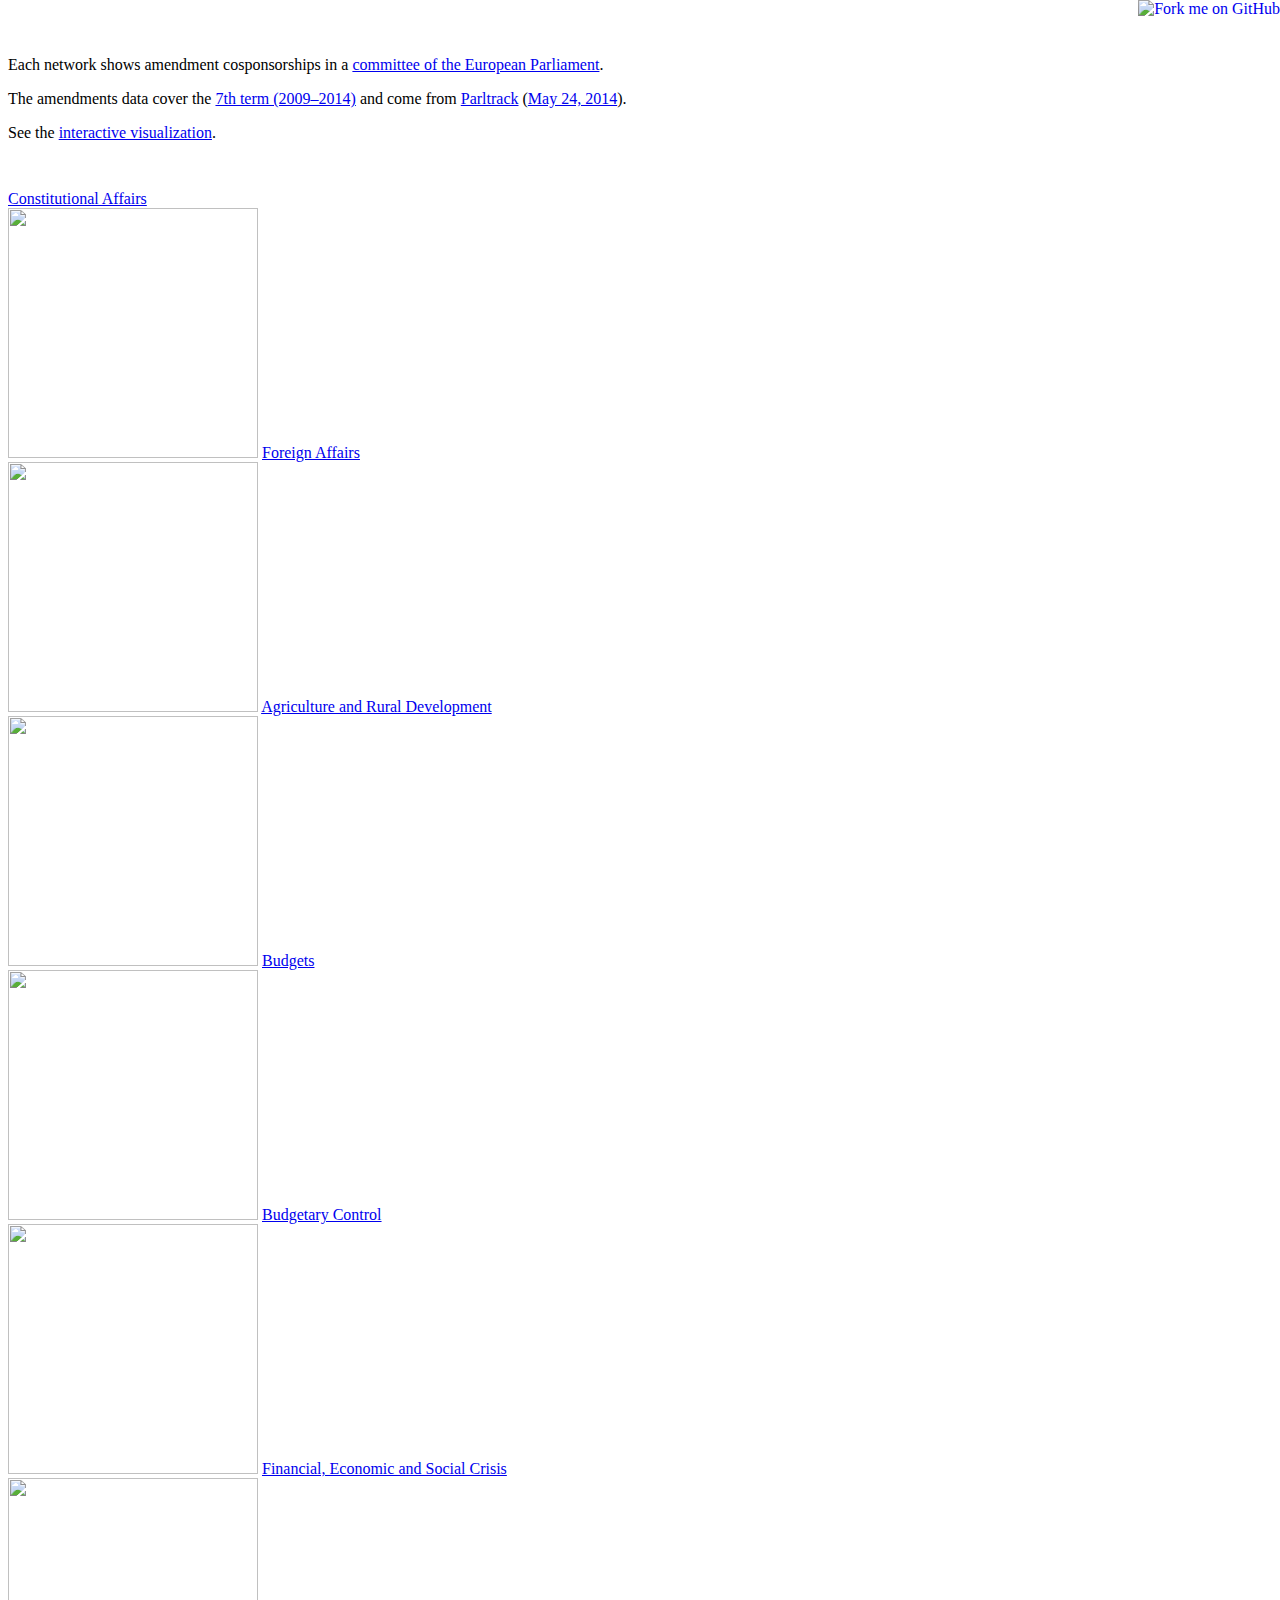
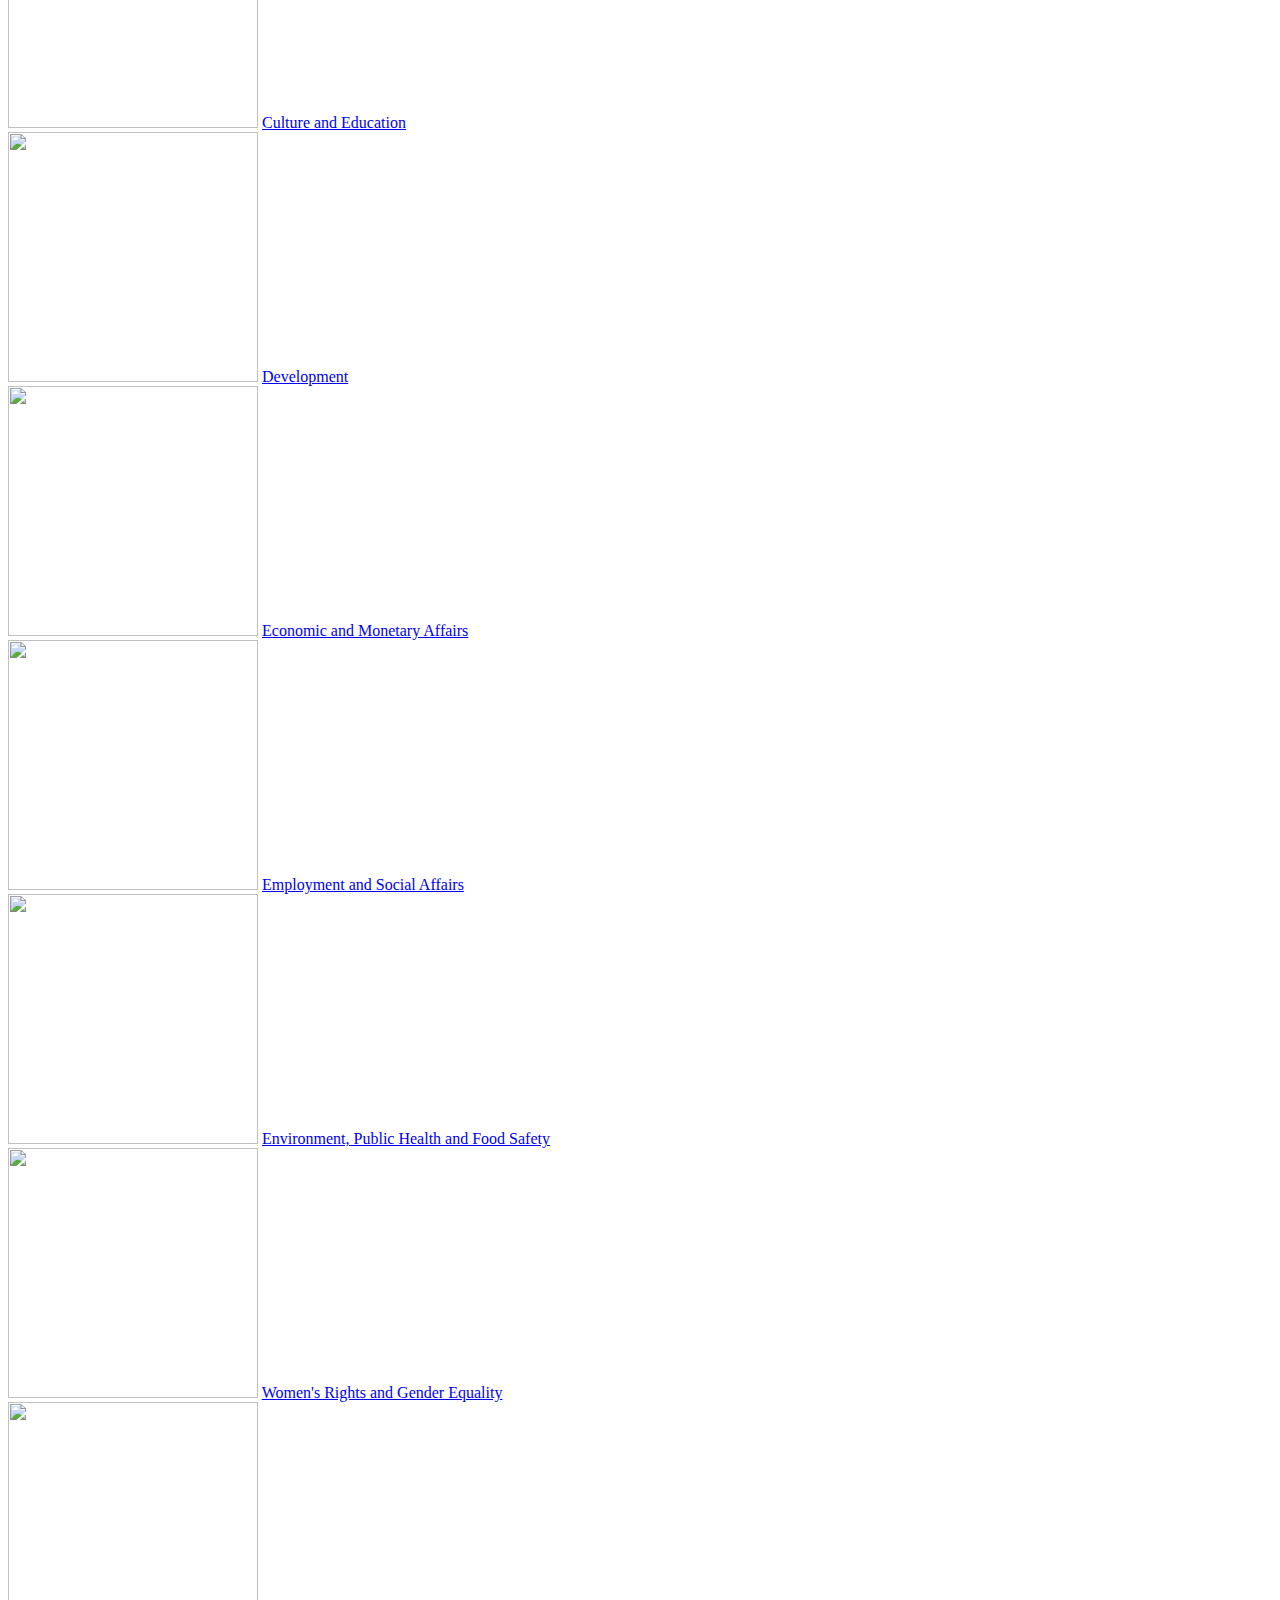
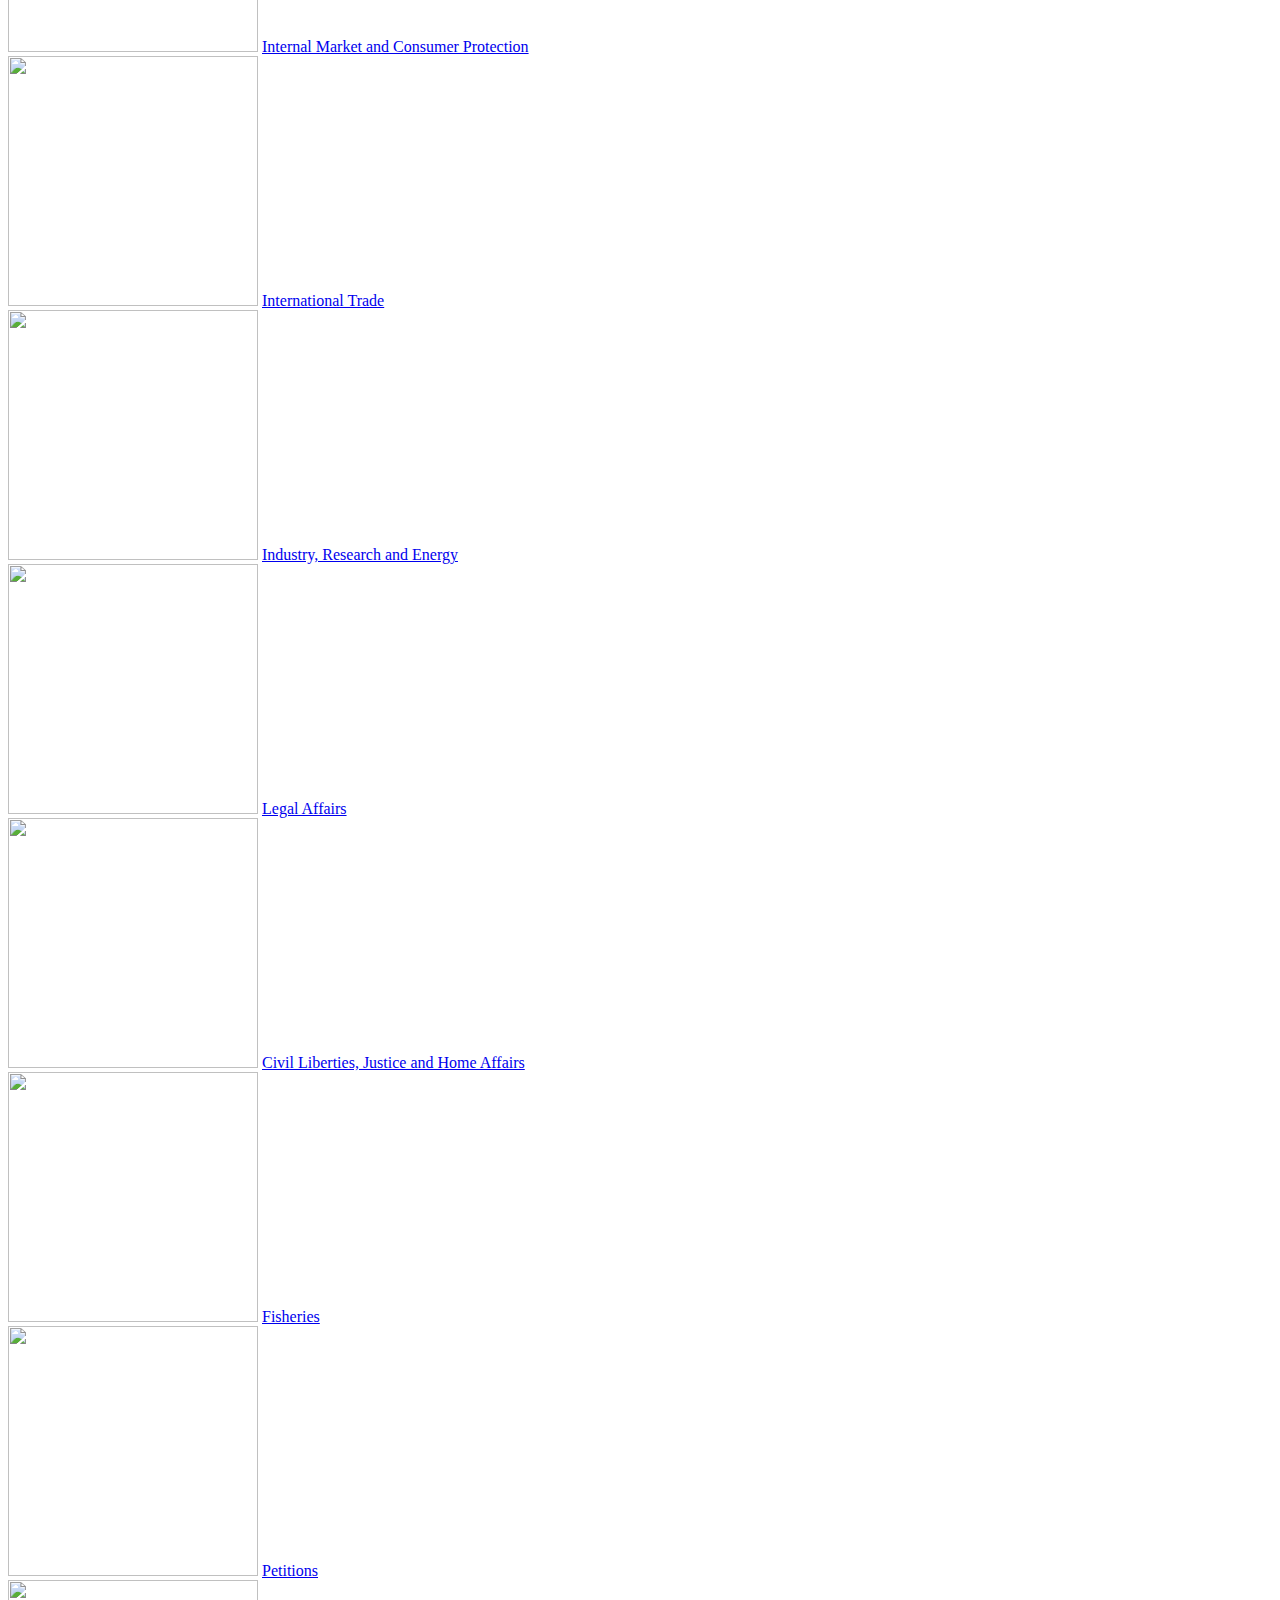
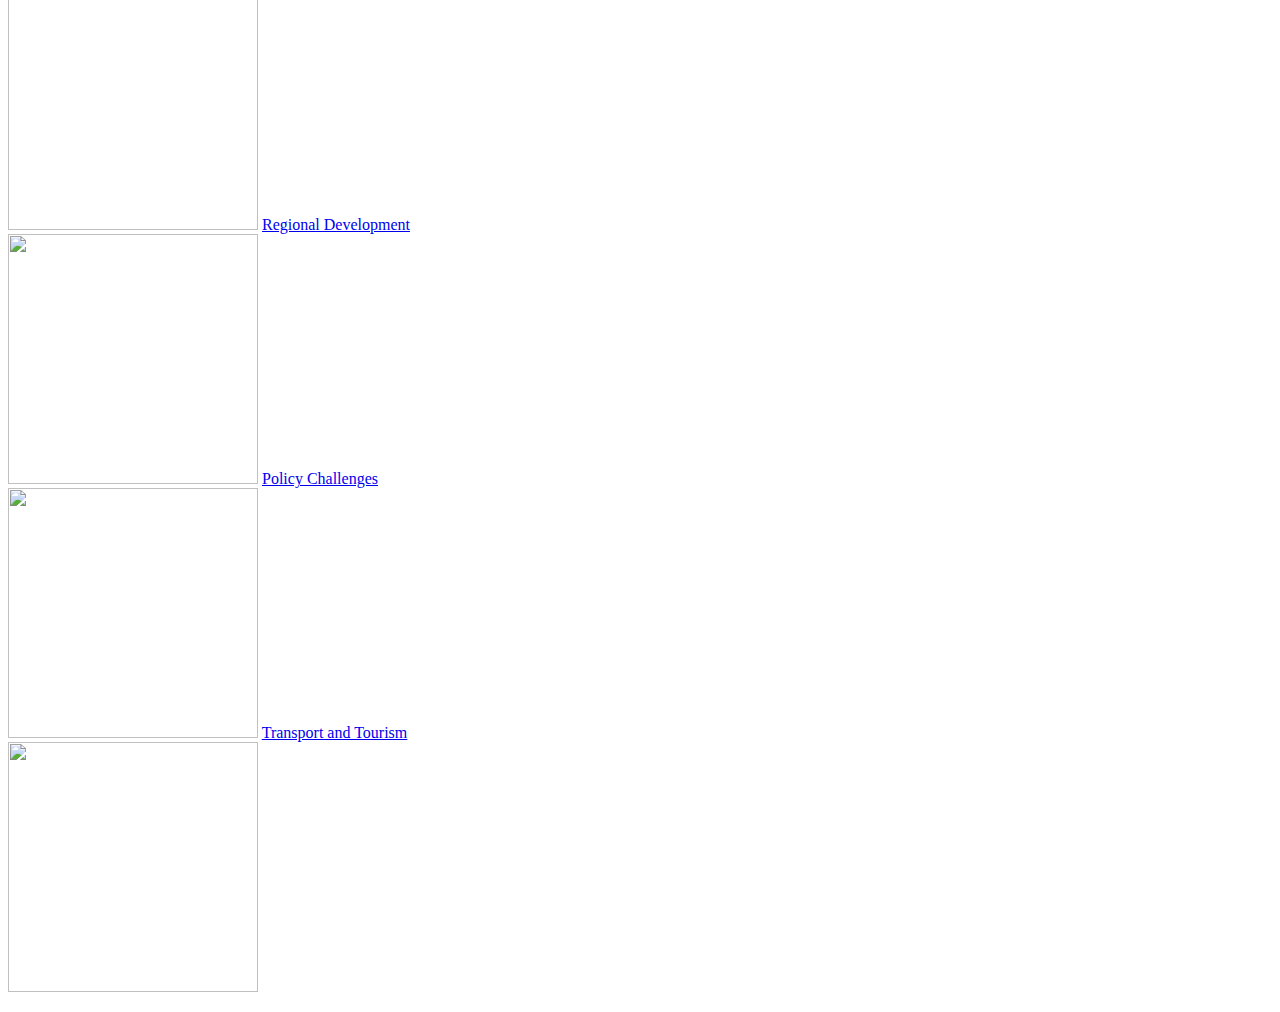
==== app/plots.html @ 253f2f40 "app" ====
<!doctype html>

<html lang="en">
<head>
  <meta charset="utf-8">
  <title>epam</title>
  <meta name="author" content="François Briatte">
  <link href='http://fonts.googleapis.com/css?family=Roboto:400,300,700,500' rel='stylesheet' type='text/css'>
  <link href='/assets/plots.css' rel='stylesheet' type='text/css'>
</head>

<body style="padding-top:2em;">
  
  <p>
    Each network shows amendment cosponsorships in a <a href="http://www.europarl.europa.eu/committees/en/full-list.html">committee of the European Parliament</a>.
  </p>
  
  <p>
    The amendments data cover the <a href="http://www.europarl.europa.eu/meps/en/full-list.html?filter=all&leg=7">7th term (2009–2014)</a> and come from <a href="http://parltrack.euwiki.org/">Parltrack</a> (<a href="http://parltrack.euwiki.org/dumps/">May 24, 2014</a>).
  </p>
  
  <p style="padding-bottom: 2em;">
    See the <a href="/epam">interactive visualization</a>.
  </p>

  <p>
    <a class='box' href='plots/AFCO.pdf'>Constitutional Affairs<br />
      <img width='250' height='250' src='plots/AFCO.jpg' /></a>
      
    <a class='box' href='plots/AFET.pdf'>Foreign Affairs<br />
      <img width='250' height='250' src='plots/AFET.jpg' /></a>
      
    <a class='box' href='plots/AGRI.pdf'>Agriculture and Rural Development<br />
      <img width='250' height='250' src='plots/AGRI.jpg' /></a>

    <a class='box' href='plots/BUDG.pdf'>Budgets<br />
      <img width='250' height='250' src='plots/BUDG.jpg' /></a>

    <a class='box' href='plots/CONT.pdf'>Budgetary Control<br />
      <img width='250' height='250' src='plots/CONT.jpg' /></a>

    <a class='box' href='plots/CRIS.pdf'>Financial, Economic and Social Crisis<br />
      <img width='250' height='250' src='plots/CRIS.jpg' /></a>

    <a class='box' href='plots/CULT.pdf'>Culture and Education<br />
      <img width='250' height='250' src='plots/CULT.jpg' /></a>

    <a class='box' href='plots/DEVE.pdf'>Development<br />
      <img width='250' height='250' src='plots/DEVE.jpg' /></a>

    <a class='box' href='plots/ECON.pdf'>Economic and Monetary Affairs<br />
      <img width='250' height='250' src='plots/ECON.jpg' /></a>

    <a class='box' href='plots/EMPL.pdf'>Employment and Social Affairs<br />
      <img width='250' height='250' src='plots/EMPL.jpg' /></a>

    <a class='box' href='plots/ENVI.pdf'>Environment, Public Health and Food Safety<br />
      <img width='250' height='250' src='plots/ENVI.jpg' /></a>

    <a class='box' href='plots/FEMM.pdf'>Women's Rights and Gender Equality<br />
      <img width='250' height='250' src='plots/FEMM.jpg' /></a>

    <a class='box' href='plots/IMCO.pdf'>Internal Market and Consumer Protection<br />
      <img width='250' height='250' src='plots/IMCO.jpg' /></a>
    
    <a class='box' href='plots/INTA.pdf'>International Trade<br />
      <img width='250' height='250' src='plots/INTA.jpg' /></a>

    <a class='box' href='plots/ITRE.pdf'>Industry, Research and Energy<br />
      <img width='250' height='250' src='plots/ITRE.jpg' /></a>
    
    <a class='box' href='plots/JURI.pdf'>Legal Affairs<br />
      <img width='250' height='250' src='plots/JURI.jpg' /></a>

    <a class='box' href='plots/LIBE.pdf'>Civil Liberties, Justice and Home Affairs<br />
      <img width='250' height='250' src='plots/LIBE.jpg' /></a>
    
    <a class='box' href='plots/PECH.pdf'>Fisheries<br />
      <img width='250' height='250' src='plots/PECH.jpg' /></a>

    <a class='box' href='plots/PETI.pdf'>Petitions<br />
      <img width='250' height='250' src='plots/PETI.jpg' /></a>

    <a class='box' href='plots/REGI.pdf'>Regional Development<br />
      <img width='250' height='250' src='plots/REGI.jpg' /></a>

    <a class='box' href='plots/SURE.pdf'>Policy Challenges<br />
      <img width='250' height='250' src='plots/SURE.jpg' /></a>

    <a class='box' href='plots/TRAN.pdf'>Transport and Tourism<br />
      <img width='250' height='250' src='plots/TRAN.jpg' /></a>
  </p>
  
  <p>
    <a href="https://github.com/briatte/epam"><img style="position: absolute; top: 0; right: 0; border: 0;" src="https://camo.githubusercontent.com/a6677b08c955af8400f44c6298f40e7d19cc5b2d/68747470733a2f2f73332e616d617a6f6e6177732e636f6d2f6769746875622f726962626f6e732f666f726b6d655f72696768745f677261795f3664366436642e706e67" alt="Fork me on GitHub" data-canonical-src="https://s3.amazonaws.com/github/ribbons/forkme_right_gray_6d6d6d.png"></a>
  </p>

<!--[if lt IE 9]>
<script width="250" height="250" src="plots/http://html5shiv.googlecode.com/svn/trunk/html5.js"></script>
<![endif]-->

</body>
</html>
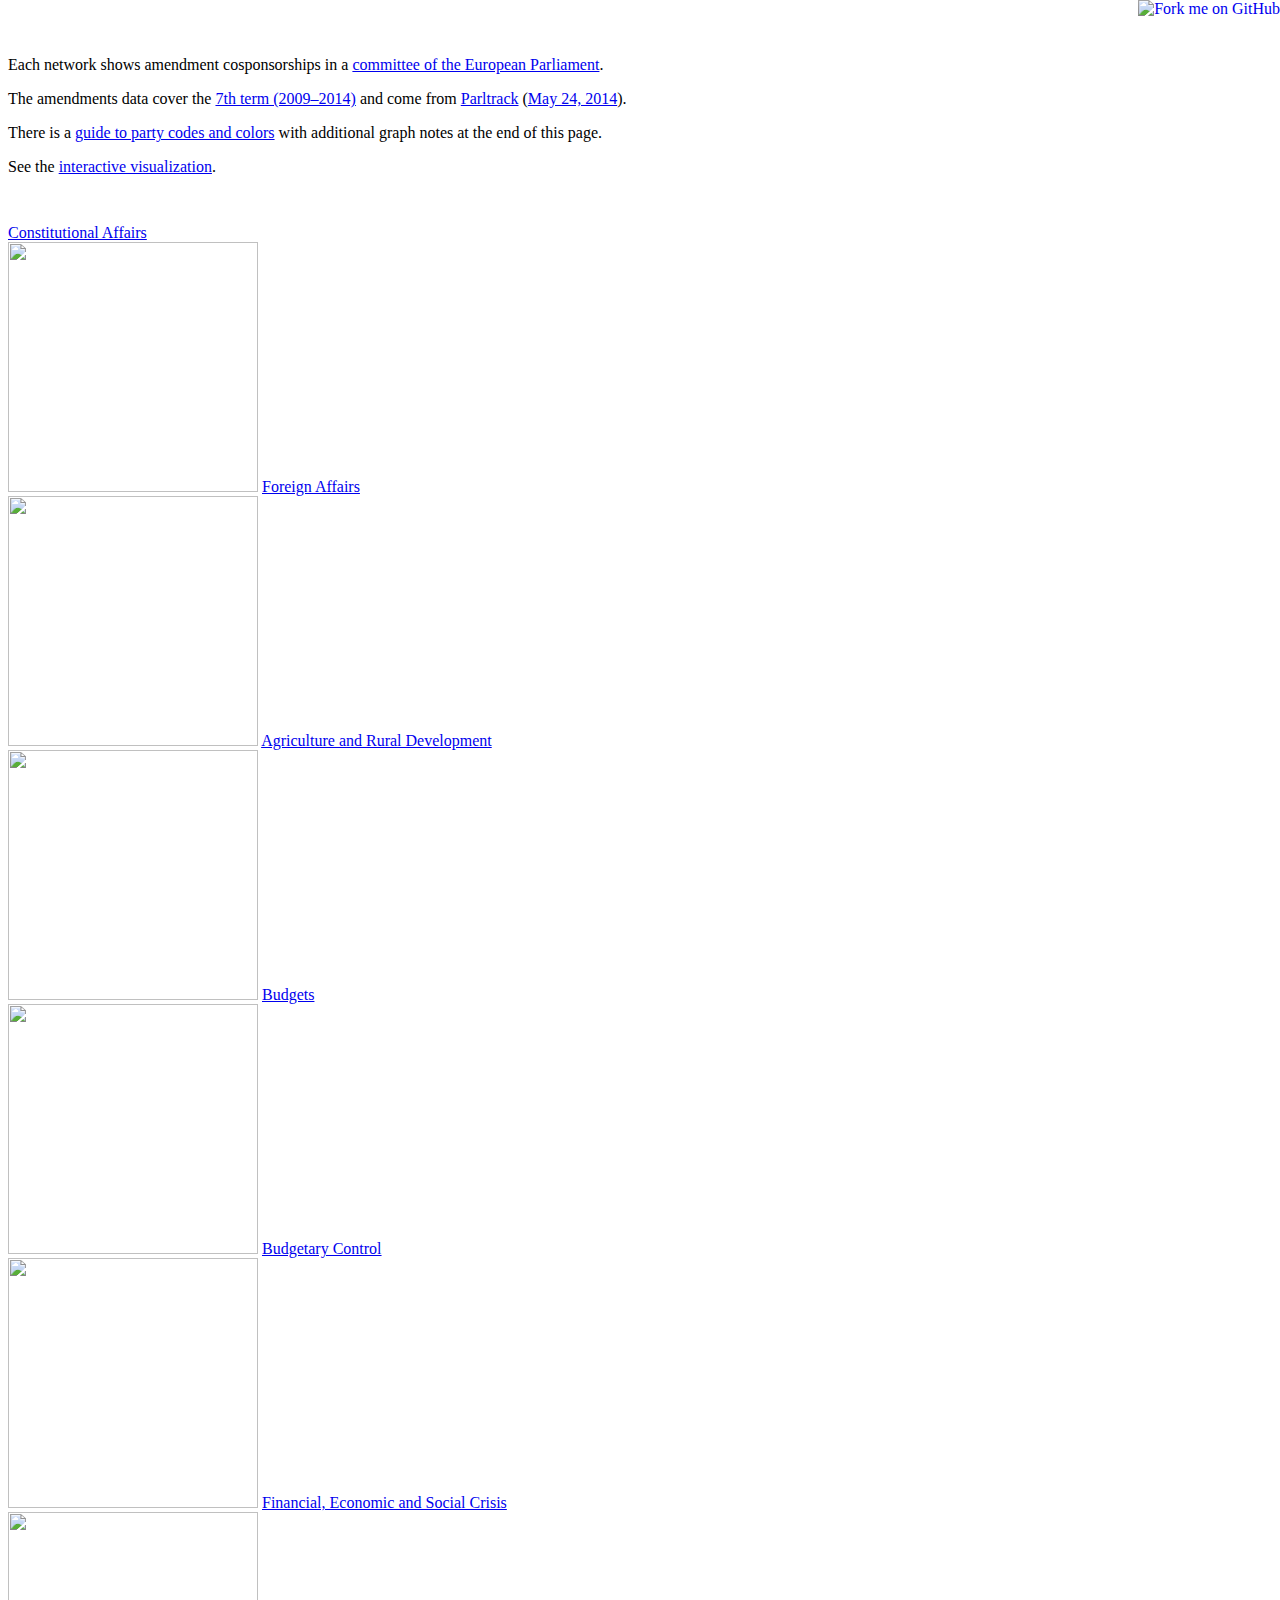
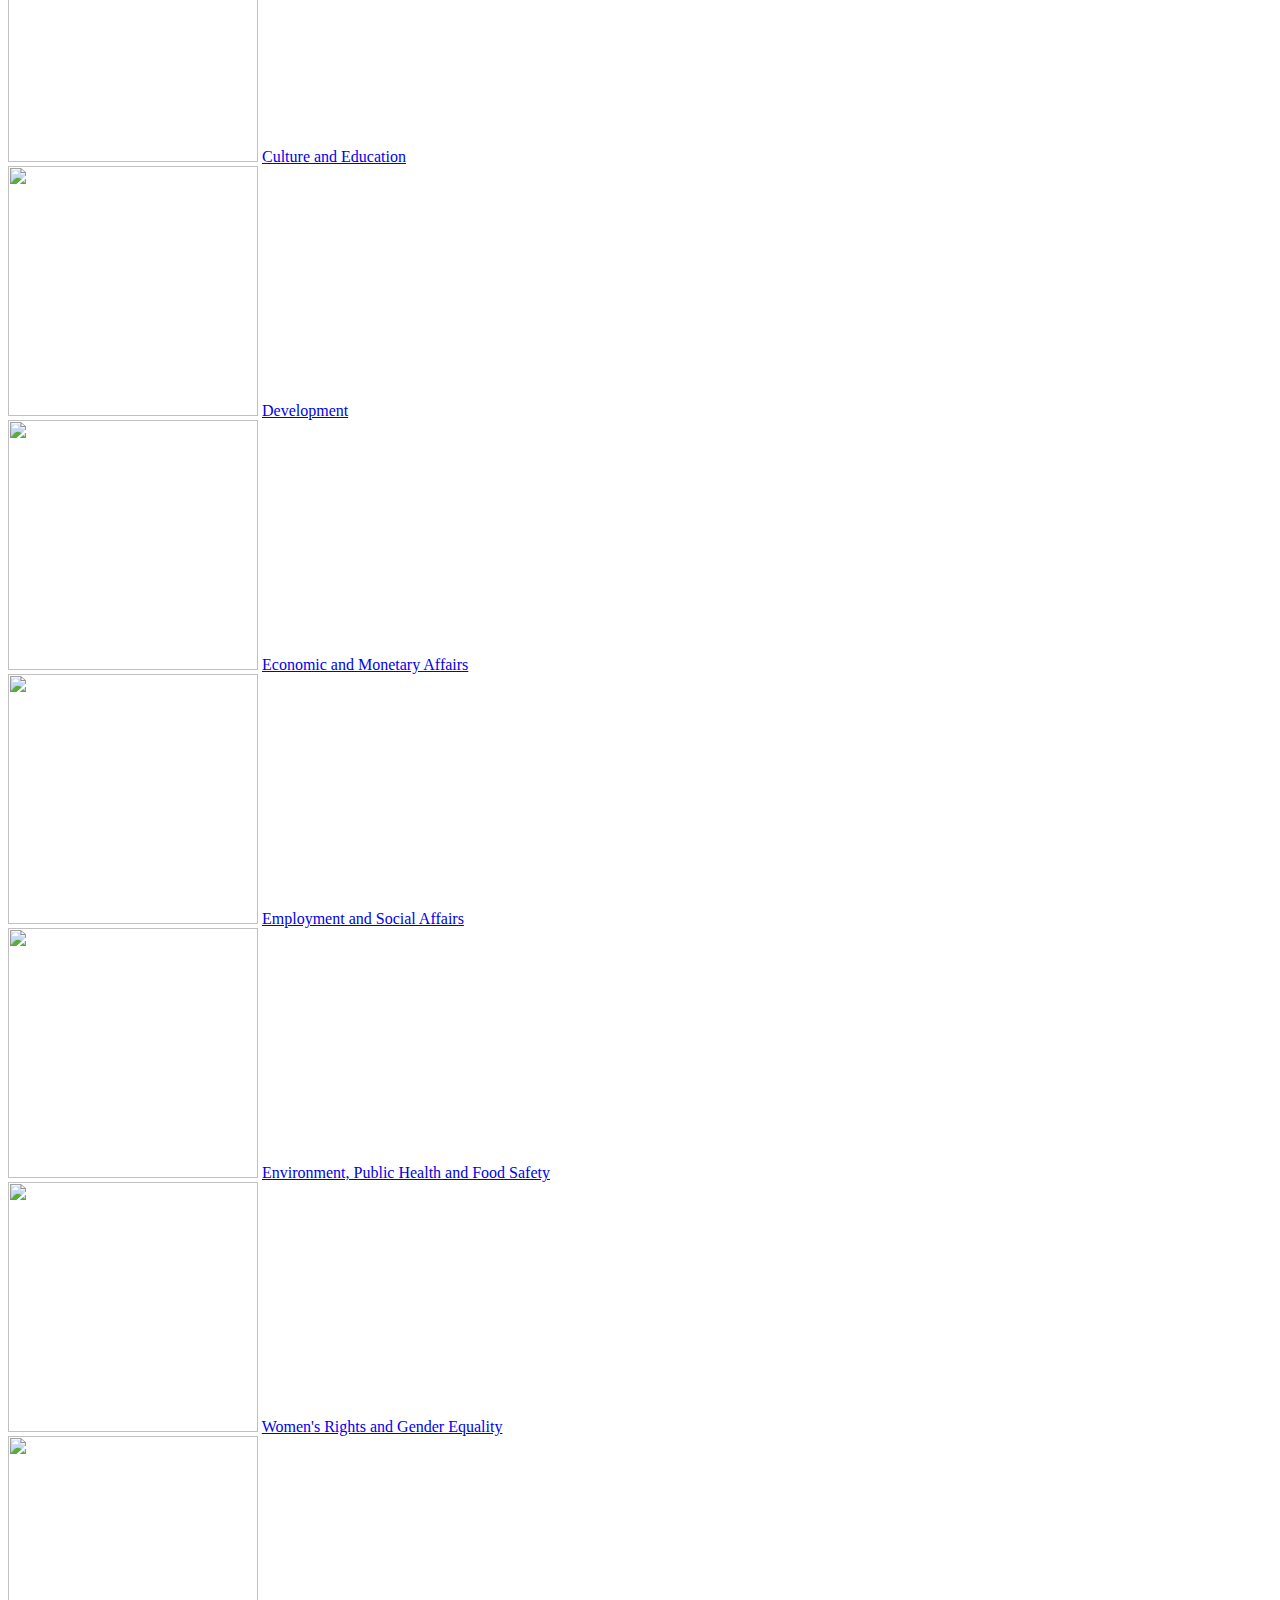
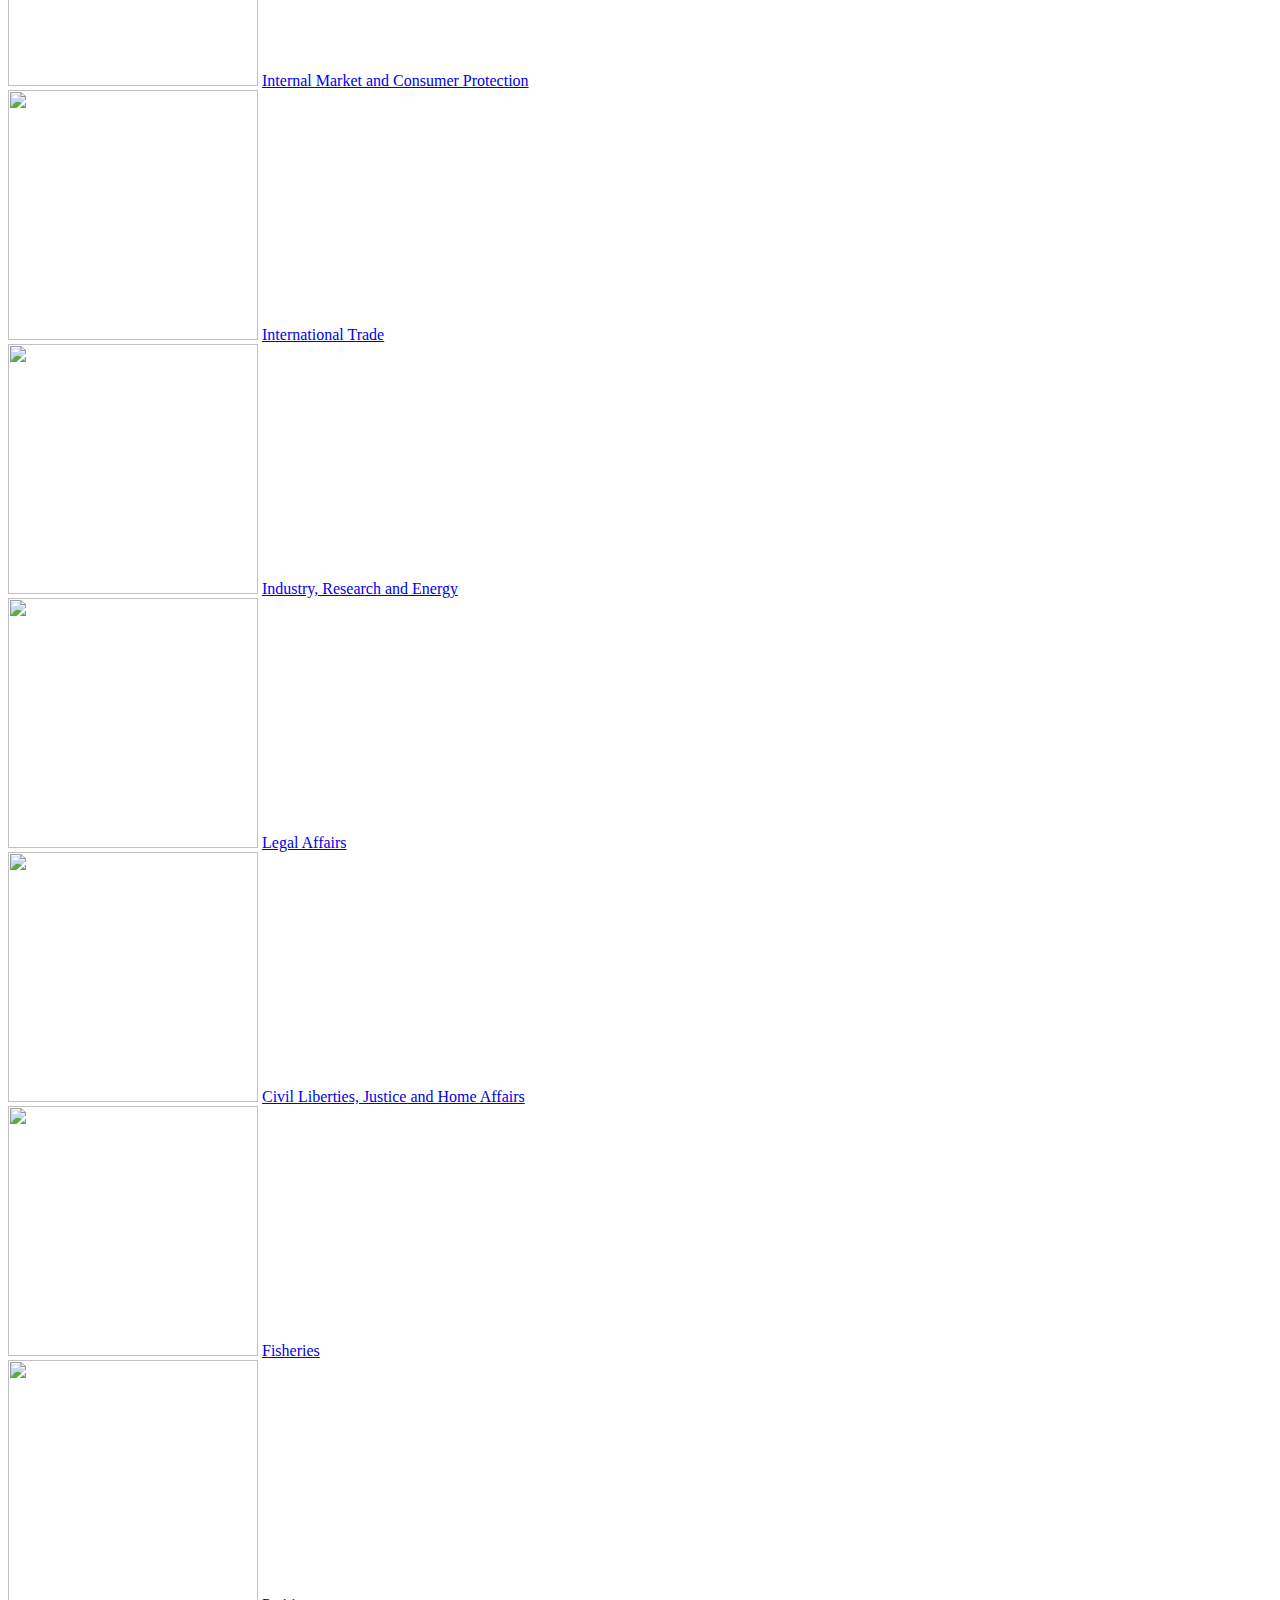
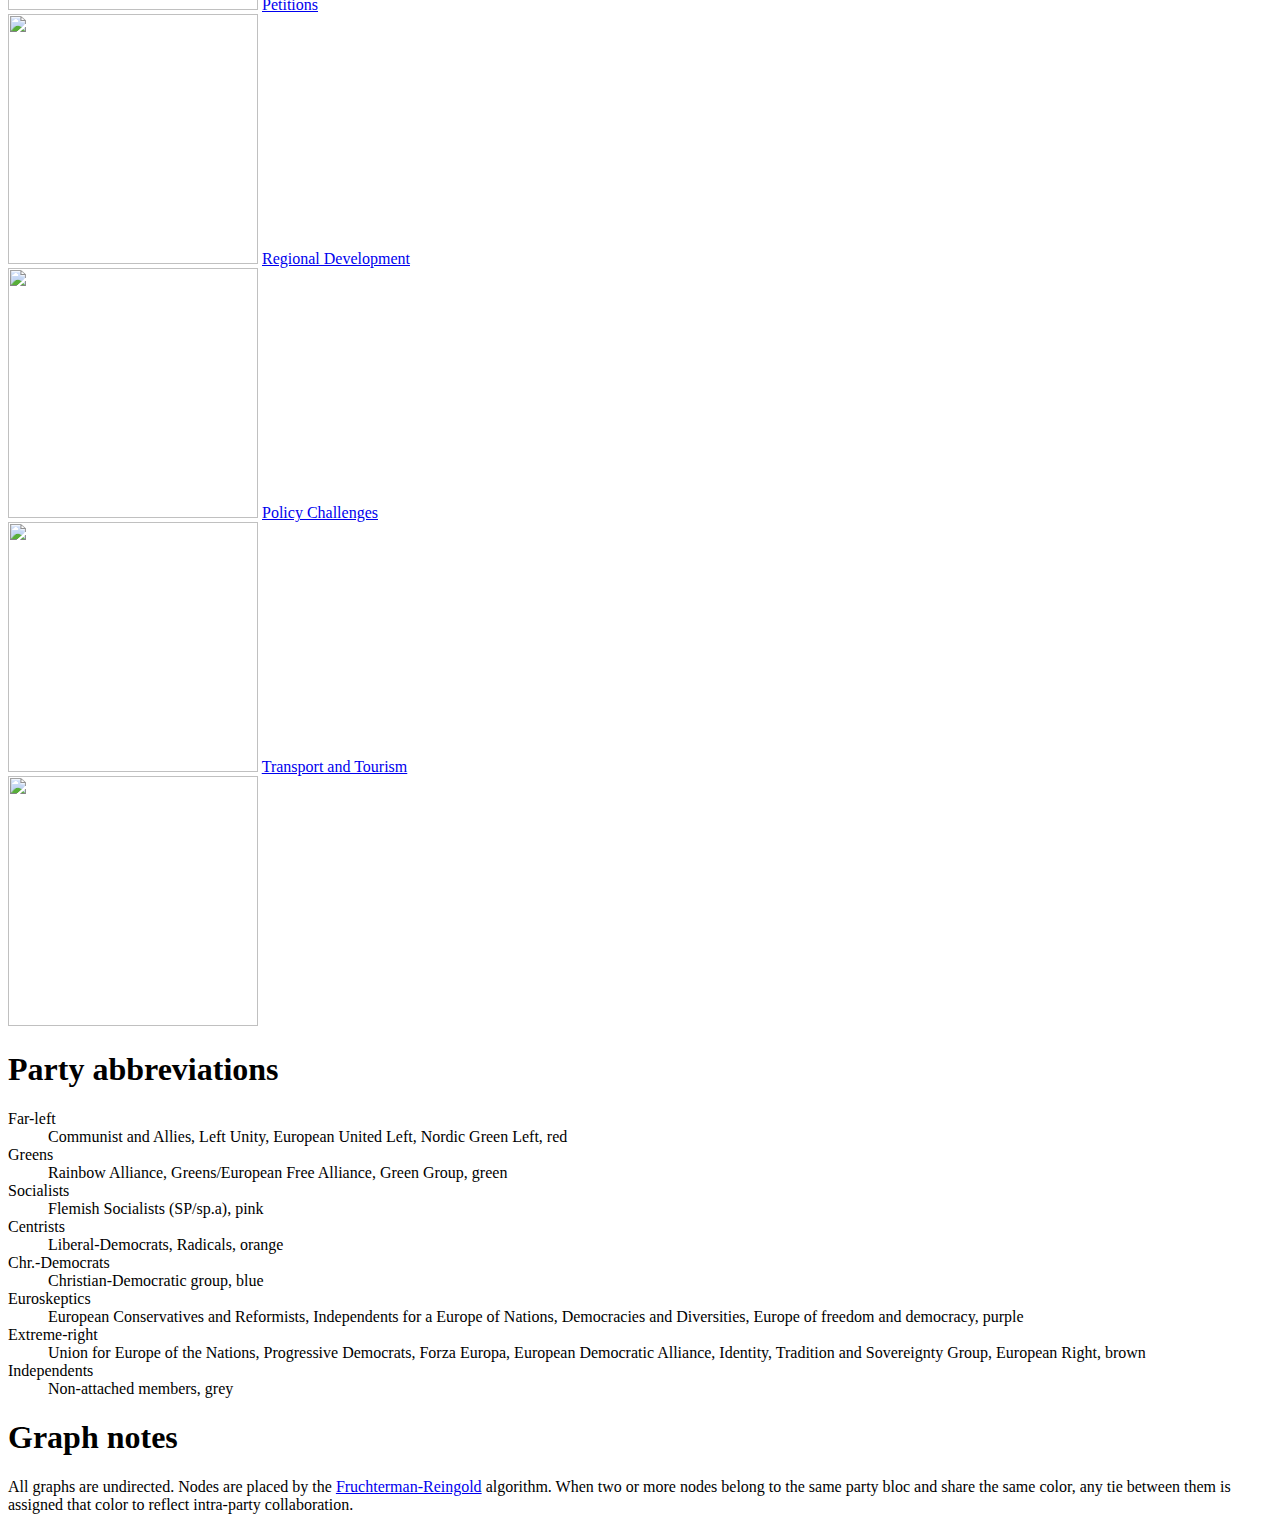
==== commit 51351bee: "app" ====
--- a/app/plots.html
+++ b/app/plots.html
@@ -17,6 +17,10 @@
   
   <p>
     The amendments data cover the <a href="http://www.europarl.europa.eu/meps/en/full-list.html?filter=all&leg=7">7th term (2009–2014)</a> and come from <a href="http://parltrack.euwiki.org/">Parltrack</a> (<a href="http://parltrack.euwiki.org/dumps/">May 24, 2014</a>).
+  </p>
+  
+  <p>
+    There is a <a href="#colors">guide to party codes and colors</a> with additional graph notes at the end of this page.
   </p>
   
   <p style="padding-bottom: 2em;">
@@ -91,6 +95,36 @@
       <img width='250' height='250' src='plots/TRAN.jpg' /></a>
   </p>
   
+  <h1 id="colors">Party abbreviations</h1>
+  
+    <dl>
+      <dt>Far-left</dt>
+        <dd>Communist and Allies, Left Unity, European United Left, Nordic Green Left, red</dd>
+      <dt>Greens</dt>
+        <dd>Rainbow Alliance, Greens/European Free Alliance, Green Group, green</dd>
+      <dt>Socialists</dt>
+        <dd>Flemish Socialists (SP/sp.a), pink</dd>
+      <dt>Centrists</dt>
+        <dd>Liberal-Democrats, Radicals, orange</dd>
+      <dt>Chr.-Democrats</dt>
+        <dd>Christian-Democratic group, blue</dd>
+      <dt>Euroskeptics</dt>
+        <dd>European Conservatives and Reformists, Independents for a Europe of Nations, Democracies and Diversities, Europe of freedom and democracy, purple</dd>
+      <dt>Extreme-right</dt>
+        <dd>Union for Europe of the Nations, Progressive Democrats, Forza Europa, European Democratic Alliance, Identity, Tradition and Sovereignty Group, European Right, brown</dd>
+      <dt>Independents</dt>
+        <dd>Non-attached members, grey</dd>
+    </dl>
+  
+    <h1>Graph notes</h1>
+  
+    <p>
+      All graphs are undirected. 
+      Nodes are placed by the <a href="http://emr.cs.iit.edu/~reingold/force-directed.pdf">Fruchterman-Reingold</a> algorithm. 
+      When two or more nodes belong to the same party bloc and share the same color, any tie between them is assigned that color 
+      to reflect intra-party collaboration.
+    </p>
+  
   <p>
     <a href="https://github.com/briatte/epam"><img style="position: absolute; top: 0; right: 0; border: 0;" src="https://camo.githubusercontent.com/a6677b08c955af8400f44c6298f40e7d19cc5b2d/68747470733a2f2f73332e616d617a6f6e6177732e636f6d2f6769746875622f726962626f6e732f666f726b6d655f72696768745f677261795f3664366436642e706e67" alt="Fork me on GitHub" data-canonical-src="https://s3.amazonaws.com/github/ribbons/forkme_right_gray_6d6d6d.png"></a>
   </p>
